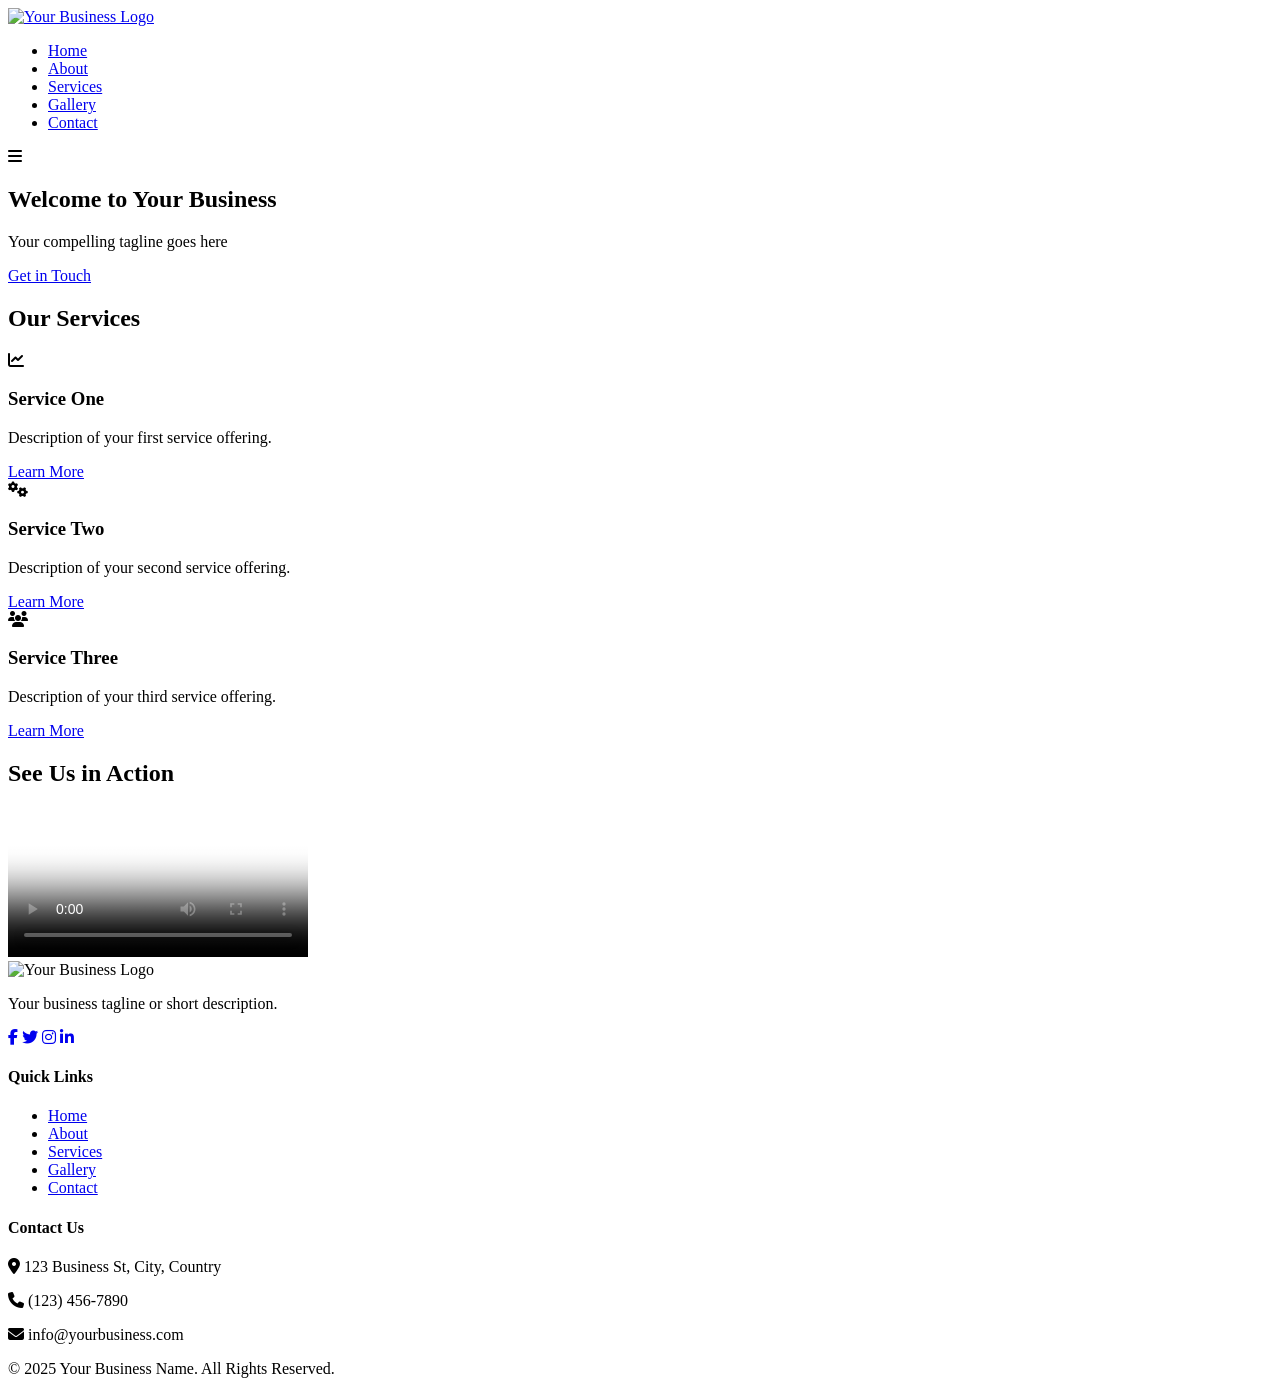
==== index.html @ 58cad9a7 "test 1" ====
<!DOCTYPE html>
<html lang="en">
<head>
    <meta charset="UTF-8">
    <meta name="viewport" content="width=device-width, initial-scale=1.0">
    <title>Your Business Name - Home</title>
    <meta name="description" content="Your business description for SEO">
    
    <!-- Favicon -->
    <link rel="icon" href="assets/icons/favicon.ico">
    
    <!-- CSS Files -->
    <link rel="stylesheet" href="css/main.css">
    <link rel="stylesheet" href="css/responsive.css">
    <link rel="stylesheet" href="css/animations.css">
    
    <!-- Font Awesome for icons -->
    <link rel="stylesheet" href="https://cdnjs.cloudflare.com/ajax/libs/font-awesome/6.4.0/css/all.min.css">
</head>
<body>
    <!-- Header -->
    <header>
        <div class="container">
            <div class="logo">
                <a href="index.html">
                    <img src="assets/icons/logo.svg" alt="Your Business Logo">
                </a>
            </div>
            <nav>
                <ul>
                    <li><a href="index.html" class="active">Home</a></li>
                    <li><a href="about.html">About</a></li>
                    <li><a href="services.html">Services</a></li>
                    <li><a href="gallery.html">Gallery</a></li>
                    <li><a href="contact.html">Contact</a></li>
                </ul>
                <div class="mobile-menu-toggle">
                    <i class="fas fa-bars"></i>
                </div>
            </nav>
        </div>
    </header>

    <!-- Hero Section -->
    <section class="hero">
        <div class="container">
            <h1>Welcome to Your Business</h1>
            <p>Your compelling tagline goes here</p>
            <a href="contact.html" class="btn btn-primary">Get in Touch</a>
        </div>
    </section>

    <!-- Featured Content Section -->
    <section class="featured">
        <div class="container">
            <h2>Our Services</h2>
            <div class="services-grid">
                <!-- Service 1 -->
                <div class="service-card">
                    <i class="fas fa-chart-line"></i>
                    <h3>Service One</h3>
                    <p>Description of your first service offering.</p>
                    <a href="services.html#service1" class="btn btn-secondary">Learn More</a>
                </div>
                
                <!-- Service 2 -->
                <div class="service-card">
                    <i class="fas fa-cogs"></i>
                    <h3>Service Two</h3>
                    <p>Description of your second service offering.</p>
                    <a href="services.html#service2" class="btn btn-secondary">Learn More</a>
                </div>
                
                <!-- Service 3 -->
                <div class="service-card">
                    <i class="fas fa-users"></i>
                    <h3>Service Three</h3>
                    <p>Description of your third service offering.</p>
                    <a href="services.html#service3" class="btn btn-secondary">Learn More</a>
                </div>
            </div>
        </div>
    </section>

    <!-- Video Section -->
    <section class="video-showcase">
        <div class="container">
            <h2>See Us in Action</h2>
            <div class="video-container">
                <video controls poster="assets/images/video-thumbnail.jpg">
                    <source src="assets/videos/intro.mp4" type="video/mp4">
                    Your browser does not support the video tag.
                </video>
            </div>
        </div>
    </section>

    <!-- Footer -->
    <footer>
        <div class="container">
            <div class="footer-grid">
                <div class="footer-info">
                    <img src="assets/icons/logo-white.svg" alt="Your Business Logo" class="footer-logo">
                    <p>Your business tagline or short description.</p>
                    <div class="social-icons">
                        <a href="#"><i class="fab fa-facebook-f"></i></a>
                        <a href="#"><i class="fab fa-twitter"></i></a>
                        <a href="#"><i class="fab fa-instagram"></i></a>
                        <a href="#"><i class="fab fa-linkedin-in"></i></a>
                    </div>
                </div>
                <div class="footer-links">
                    <h4>Quick Links</h4>
                    <ul>
                        <li><a href="index.html">Home</a></li>
                        <li><a href="about.html">About</a></li>
                        <li><a href="services.html">Services</a></li>
                        <li><a href="gallery.html">Gallery</a></li>
                        <li><a href="contact.html">Contact</a></li>
                    </ul>
                </div>
                <div class="footer-contact">
                    <h4>Contact Us</h4>
                    <p><i class="fas fa-map-marker-alt"></i> 123 Business St, City, Country</p>
                    <p><i class="fas fa-phone"></i> (123) 456-7890</p>
                    <p><i class="fas fa-envelope"></i> info@yourbusiness.com</p>
                </div>
            </div>
            <div class="copyright">
                <p>&copy; 2025 Your Business Name. All Rights Reserved.</p>
            </div>
        </div>
    </footer>

    <!-- JavaScript Files -->
    <script src="js/main.js"></script>
    <script src="js/video-player.js"></script>
</body>
</html>
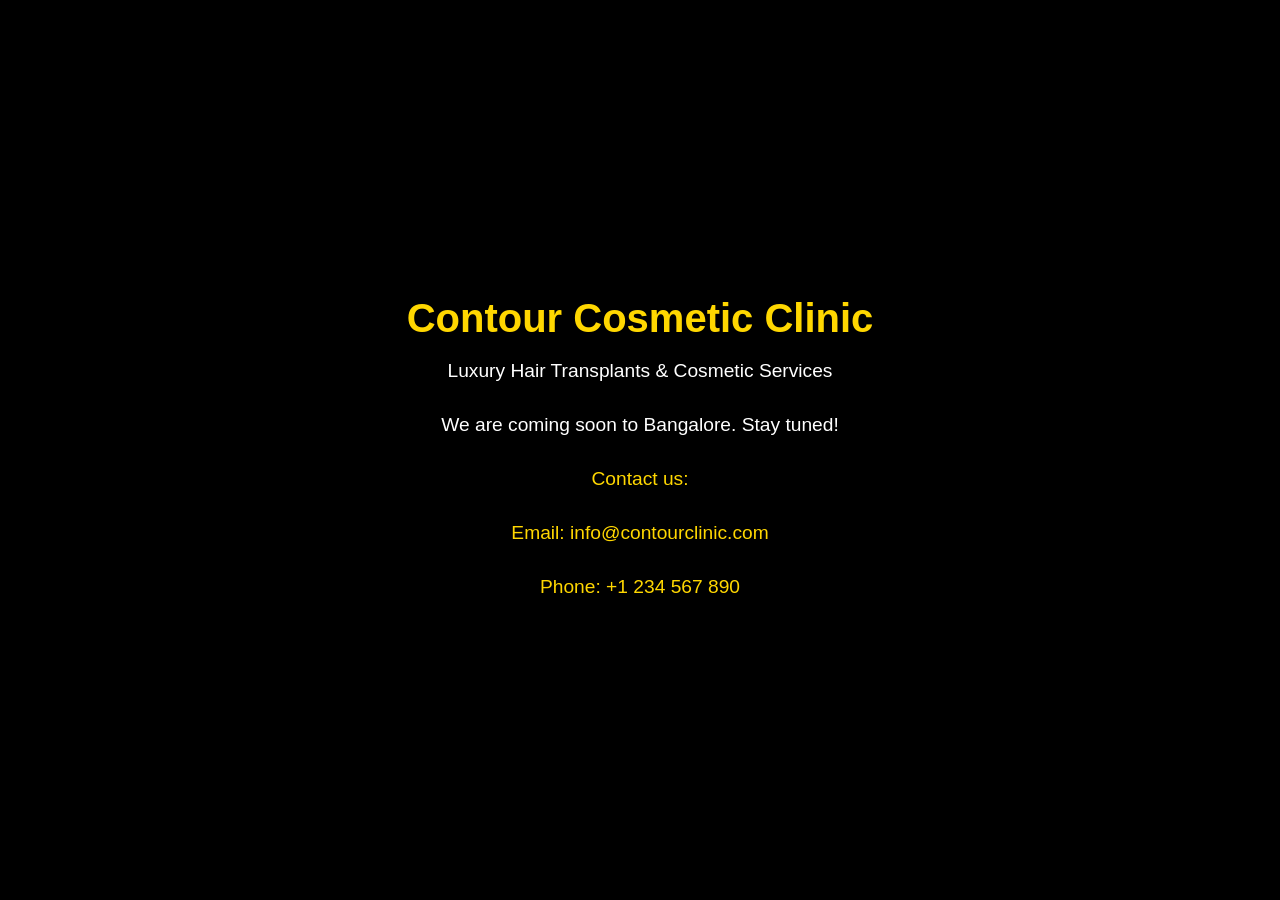
==== commit 6458ae9d: "changes" ====
--- a/index.html
+++ b/index.html
@@ -3,137 +3,54 @@
 <head>
     <meta charset="UTF-8">
     <meta name="viewport" content="width=device-width, initial-scale=1.0">
-    <title>Your Business Name - Home</title>
-    <meta name="description" content="Your business description for SEO">
-    
-    <!-- Favicon -->
-    <link rel="icon" href="assets/icons/favicon.ico">
-    
-    <!-- CSS Files -->
-    <link rel="stylesheet" href="css/main.css">
-    <link rel="stylesheet" href="css/responsive.css">
-    <link rel="stylesheet" href="css/animations.css">
-    
-    <!-- Font Awesome for icons -->
-    <link rel="stylesheet" href="https://cdnjs.cloudflare.com/ajax/libs/font-awesome/6.4.0/css/all.min.css">
+    <title>Contour Cosmetic Clinic - Coming Soon in Bangalore</title>
+    <style>
+        body {
+            margin: 0;
+            font-family: Arial, sans-serif;
+            background-color: #000; /* Black background */
+            color: #fff; /* White text */
+            display: flex;
+            justify-content: center;
+            align-items: center;
+            height: 100vh;
+            text-align: center;
+        }
+        .container {
+            max-width: 600px;
+        }
+        h1 {
+            color: #FFD700; /* Shade of golden */
+            font-size: 2.5rem;
+            margin-bottom: 1rem;
+        }
+        p {
+            font-size: 1.2rem;
+            margin-bottom: 2rem;
+        }
+        .contact {
+            font-size: 1rem;
+            color: #FFD700; /* Shade of golden */
+        }
+        .contact a {
+            color: #FFD700;
+            text-decoration: none;
+        }
+        .contact a:hover {
+            text-decoration: underline;
+        }
+    </style>
 </head>
 <body>
-    <!-- Header -->
-    <header>
-        <div class="container">
-            <div class="logo">
-                <a href="index.html">
-                    <img src="assets/icons/logo.svg" alt="Your Business Logo">
-                </a>
-            </div>
-            <nav>
-                <ul>
-                    <li><a href="index.html" class="active">Home</a></li>
-                    <li><a href="about.html">About</a></li>
-                    <li><a href="services.html">Services</a></li>
-                    <li><a href="gallery.html">Gallery</a></li>
-                    <li><a href="contact.html">Contact</a></li>
-                </ul>
-                <div class="mobile-menu-toggle">
-                    <i class="fas fa-bars"></i>
-                </div>
-            </nav>
+    <div class="container">
+        <h1>Contour Cosmetic Clinic</h1>
+        <p>Luxury Hair Transplants & Cosmetic Services</p>
+        <p>We are coming soon to Bangalore. Stay tuned!</p>
+        <div class="contact">
+            <p>Contact us:</p>
+            <p>Email: <a href="mailto:info@contourclinic.com">info@contourclinic.com</a></p>
+            <p>Phone: <a href="tel:+1234567890">+1 234 567 890</a></p>
         </div>
-    </header>
-
-    <!-- Hero Section -->
-    <section class="hero">
-        <div class="container">
-            <h1>Welcome to Your Business</h1>
-            <p>Your compelling tagline goes here</p>
-            <a href="contact.html" class="btn btn-primary">Get in Touch</a>
-        </div>
-    </section>
-
-    <!-- Featured Content Section -->
-    <section class="featured">
-        <div class="container">
-            <h2>Our Services</h2>
-            <div class="services-grid">
-                <!-- Service 1 -->
-                <div class="service-card">
-                    <i class="fas fa-chart-line"></i>
-                    <h3>Service One</h3>
-                    <p>Description of your first service offering.</p>
-                    <a href="services.html#service1" class="btn btn-secondary">Learn More</a>
-                </div>
-                
-                <!-- Service 2 -->
-                <div class="service-card">
-                    <i class="fas fa-cogs"></i>
-                    <h3>Service Two</h3>
-                    <p>Description of your second service offering.</p>
-                    <a href="services.html#service2" class="btn btn-secondary">Learn More</a>
-                </div>
-                
-                <!-- Service 3 -->
-                <div class="service-card">
-                    <i class="fas fa-users"></i>
-                    <h3>Service Three</h3>
-                    <p>Description of your third service offering.</p>
-                    <a href="services.html#service3" class="btn btn-secondary">Learn More</a>
-                </div>
-            </div>
-        </div>
-    </section>
-
-    <!-- Video Section -->
-    <section class="video-showcase">
-        <div class="container">
-            <h2>See Us in Action</h2>
-            <div class="video-container">
-                <video controls poster="assets/images/video-thumbnail.jpg">
-                    <source src="assets/videos/intro.mp4" type="video/mp4">
-                    Your browser does not support the video tag.
-                </video>
-            </div>
-        </div>
-    </section>
-
-    <!-- Footer -->
-    <footer>
-        <div class="container">
-            <div class="footer-grid">
-                <div class="footer-info">
-                    <img src="assets/icons/logo-white.svg" alt="Your Business Logo" class="footer-logo">
-                    <p>Your business tagline or short description.</p>
-                    <div class="social-icons">
-                        <a href="#"><i class="fab fa-facebook-f"></i></a>
-                        <a href="#"><i class="fab fa-twitter"></i></a>
-                        <a href="#"><i class="fab fa-instagram"></i></a>
-                        <a href="#"><i class="fab fa-linkedin-in"></i></a>
-                    </div>
-                </div>
-                <div class="footer-links">
-                    <h4>Quick Links</h4>
-                    <ul>
-                        <li><a href="index.html">Home</a></li>
-                        <li><a href="about.html">About</a></li>
-                        <li><a href="services.html">Services</a></li>
-                        <li><a href="gallery.html">Gallery</a></li>
-                        <li><a href="contact.html">Contact</a></li>
-                    </ul>
-                </div>
-                <div class="footer-contact">
-                    <h4>Contact Us</h4>
-                    <p><i class="fas fa-map-marker-alt"></i> 123 Business St, City, Country</p>
-                    <p><i class="fas fa-phone"></i> (123) 456-7890</p>
-                    <p><i class="fas fa-envelope"></i> info@yourbusiness.com</p>
-                </div>
-            </div>
-            <div class="copyright">
-                <p>&copy; 2025 Your Business Name. All Rights Reserved.</p>
-            </div>
-        </div>
-    </footer>
-
-    <!-- JavaScript Files -->
-    <script src="js/main.js"></script>
-    <script src="js/video-player.js"></script>
+    </div>
 </body>
 </html>
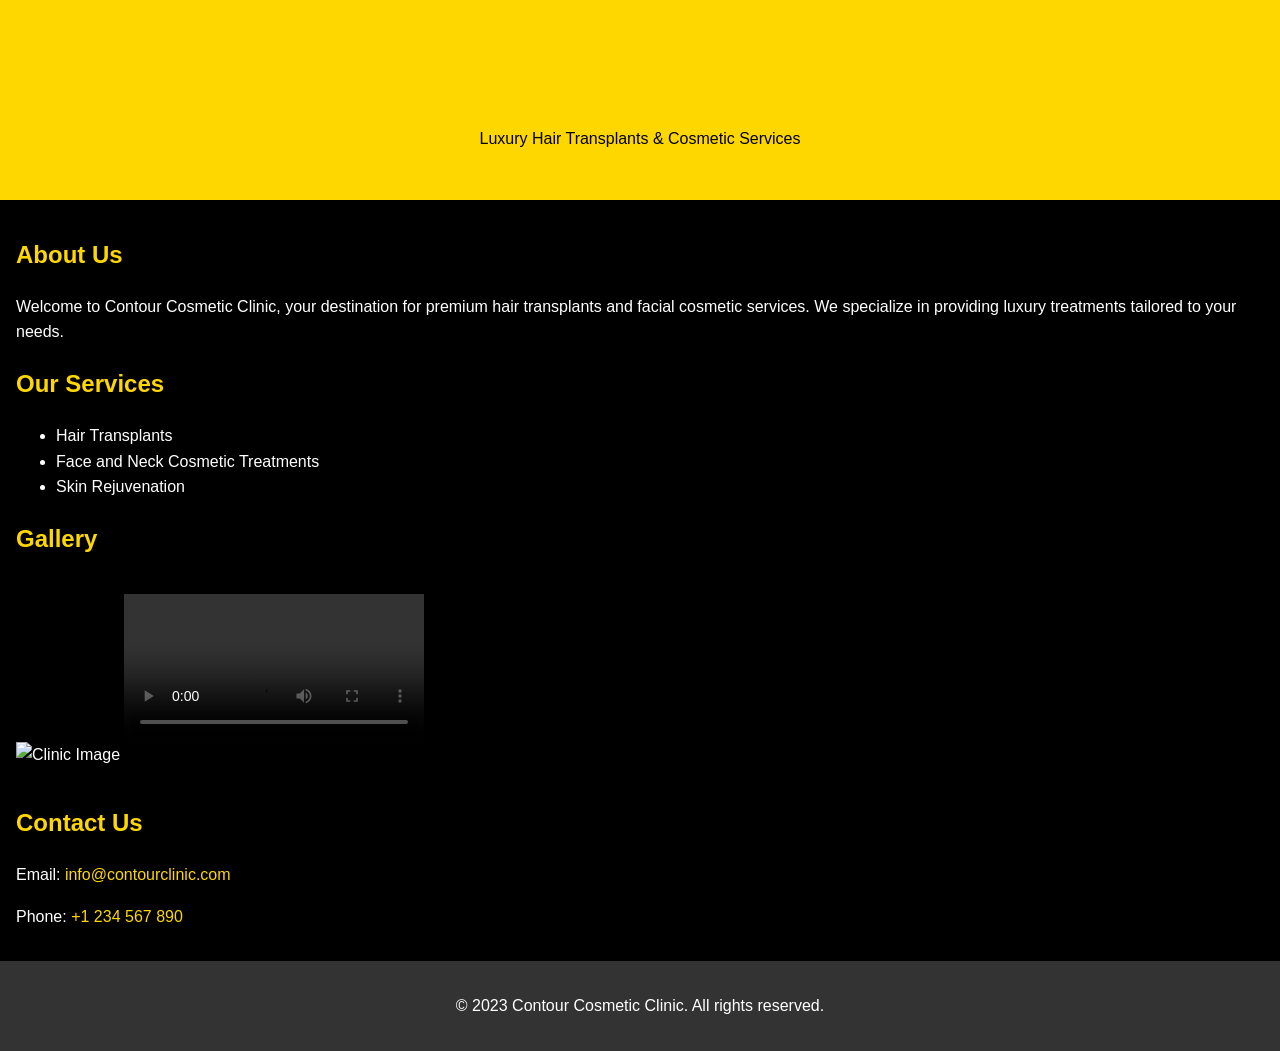
==== commit a0fb3b4f: "changes" ====
--- a/index.html
+++ b/index.html
@@ -3,54 +3,43 @@
 <head>
     <meta charset="UTF-8">
     <meta name="viewport" content="width=device-width, initial-scale=1.0">
-    <title>Contour Cosmetic Clinic - Coming Soon in Bangalore</title>
-    <style>
-        body {
-            margin: 0;
-            font-family: Arial, sans-serif;
-            background-color: #000; /* Black background */
-            color: #fff; /* White text */
-            display: flex;
-            justify-content: center;
-            align-items: center;
-            height: 100vh;
-            text-align: center;
-        }
-        .container {
-            max-width: 600px;
-        }
-        h1 {
-            color: #FFD700; /* Shade of golden */
-            font-size: 2.5rem;
-            margin-bottom: 1rem;
-        }
-        p {
-            font-size: 1.2rem;
-            margin-bottom: 2rem;
-        }
-        .contact {
-            font-size: 1rem;
-            color: #FFD700; /* Shade of golden */
-        }
-        .contact a {
-            color: #FFD700;
-            text-decoration: none;
-        }
-        .contact a:hover {
-            text-decoration: underline;
-        }
-    </style>
+    <title>Contour Cosmetic Clinic</title>
+    <link rel="stylesheet" href="style.css">
 </head>
 <body>
-    <div class="container">
+    <header>
         <h1>Contour Cosmetic Clinic</h1>
         <p>Luxury Hair Transplants & Cosmetic Services</p>
-        <p>We are coming soon to Bangalore. Stay tuned!</p>
-        <div class="contact">
-            <p>Contact us:</p>
+    </header>
+    <main>
+        <section id="about">
+            <h2>About Us</h2>
+            <p>Welcome to Contour Cosmetic Clinic, your destination for premium hair transplants and facial cosmetic services. We specialize in providing luxury treatments tailored to your needs.</p>
+        </section>
+        <section id="services">
+            <h2>Our Services</h2>
+            <ul>
+                <li>Hair Transplants</li>
+                <li>Face and Neck Cosmetic Treatments</li>
+                <li>Skin Rejuvenation</li>
+            </ul>
+        </section>
+        <section id="gallery">
+            <h2>Gallery</h2>
+            <img src="assets/clinic.jpg" alt="Clinic Image">
+            <video controls>
+                <source src="assets/promo.mp4" type="video/mp4">
+                Your browser does not support the video tag.
+            </video>
+        </section>
+        <section id="contact">
+            <h2>Contact Us</h2>
             <p>Email: <a href="mailto:info@contourclinic.com">info@contourclinic.com</a></p>
             <p>Phone: <a href="tel:+1234567890">+1 234 567 890</a></p>
-        </div>
-    </div>
+        </section>
+    </main>
+    <footer>
+        <p>&copy; 2023 Contour Cosmetic Clinic. All rights reserved.</p>
+    </footer>
 </body>
 </html>
--- a/style.css
+++ b/style.css
@@ -0,0 +1,36 @@
+body {
+    margin: 0;
+    font-family: Arial, sans-serif;
+    background-color: #000; /* Black background */
+    color: #fff; /* White text */
+    line-height: 1.6;
+}
+header {
+    text-align: center;
+    padding: 2rem;
+    background-color: #FFD700; /* Shade of golden */
+    color: #000; /* Black text */
+}
+main {
+    padding: 1rem;
+}
+h1, h2 {
+    color: #FFD700; /* Shade of golden */
+}
+a {
+    color: #FFD700;
+    text-decoration: none;
+}
+a:hover {
+    text-decoration: underline;
+}
+#gallery img, #gallery video {
+    max-width: 100%;
+    margin: 1rem 0;
+}
+footer {
+    text-align: center;
+    padding: 1rem;
+    background-color: #333;
+    color: #fff;
+}
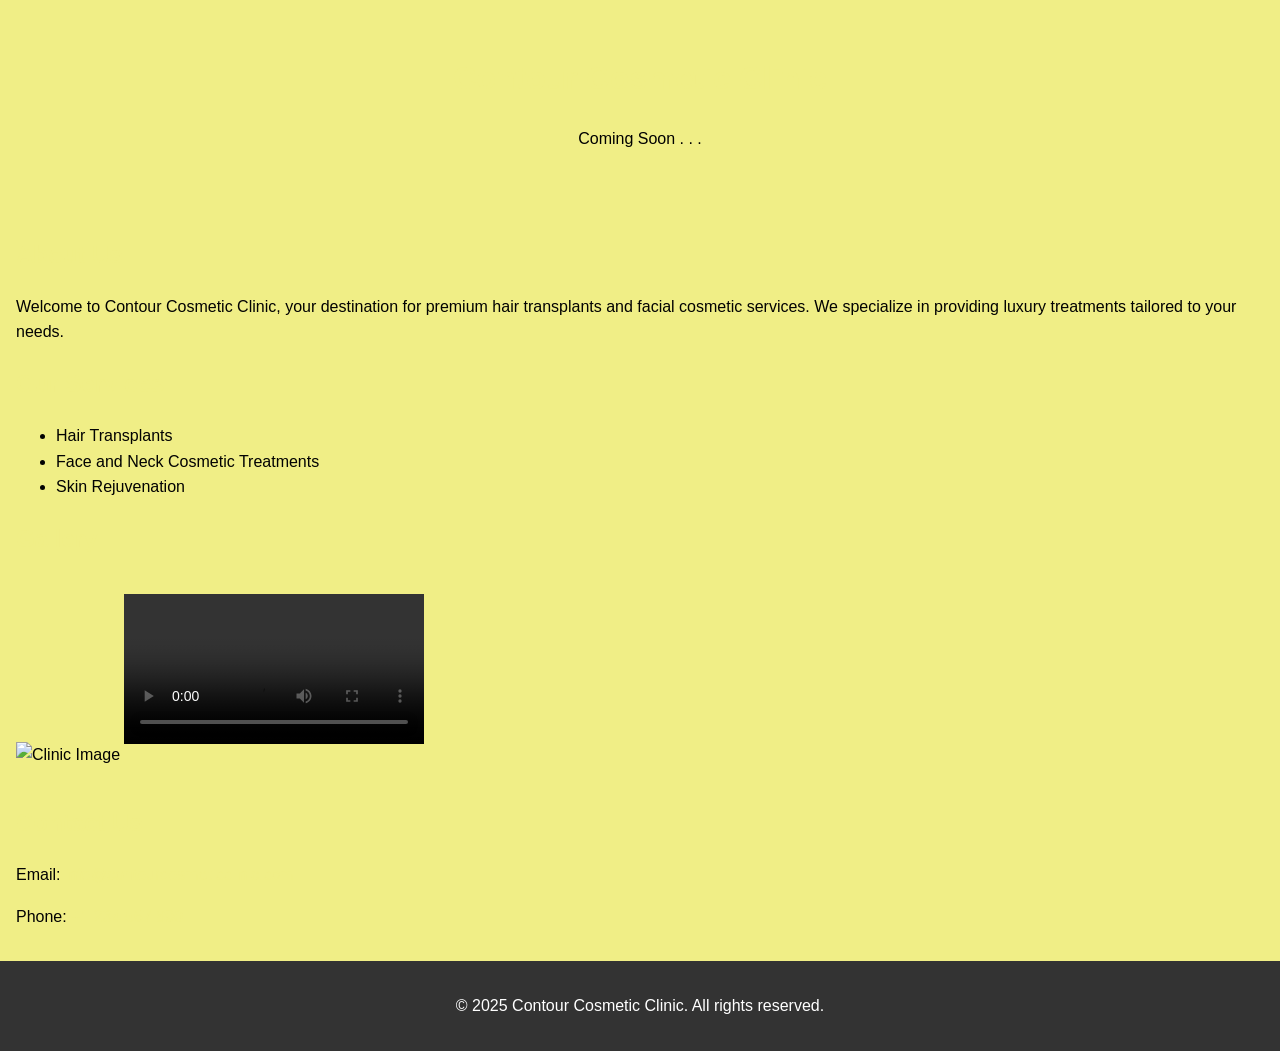
==== commit 8944d73c: "changes" ====
--- a/index.html
+++ b/index.html
@@ -9,7 +9,7 @@
 <body>
     <header>
         <h1>Contour Cosmetic Clinic</h1>
-        <p>Luxury Hair Transplants & Cosmetic Services</p>
+        <p>Coming Soon . . .</p>
     </header>
     <main>
         <section id="about">
@@ -34,12 +34,12 @@
         </section>
         <section id="contact">
             <h2>Contact Us</h2>
-            <p>Email: <a href="mailto:info@contourclinic.com">info@contourclinic.com</a></p>
+            <p>Email: <a href="mailto:hello@contourcosmeticclinic.com">info@contourcosmeticclinic.com</a></p>
             <p>Phone: <a href="tel:+1234567890">+1 234 567 890</a></p>
         </section>
     </main>
     <footer>
-        <p>&copy; 2023 Contour Cosmetic Clinic. All rights reserved.</p>
+        <p>&copy; 2025 Contour Cosmetic Clinic. All rights reserved.</p>
     </footer>
 </body>
 </html>
--- a/style.css
+++ b/style.css
@@ -1,24 +1,24 @@
 body {
     margin: 0;
     font-family: Arial, sans-serif;
-    background-color: #000; /* Black background */
-    color: #fff; /* White text */
+    background-color: #f0ee86; /* Black background */
+    color: #020202; /* White text */
     line-height: 1.6;
 }
 header {
     text-align: center;
     padding: 2rem;
-    background-color: #FFD700; /* Shade of golden */
+    background-color: #f0ee86; /* Shade of golden */
     color: #000; /* Black text */
 }
 main {
     padding: 1rem;
 }
 h1, h2 {
-    color: #FFD700; /* Shade of golden */
+    color: #f0ee86; /* Shade of golden */
 }
 a {
-    color: #FFD700;
+    color: #f0ee86;
     text-decoration: none;
 }
 a:hover {
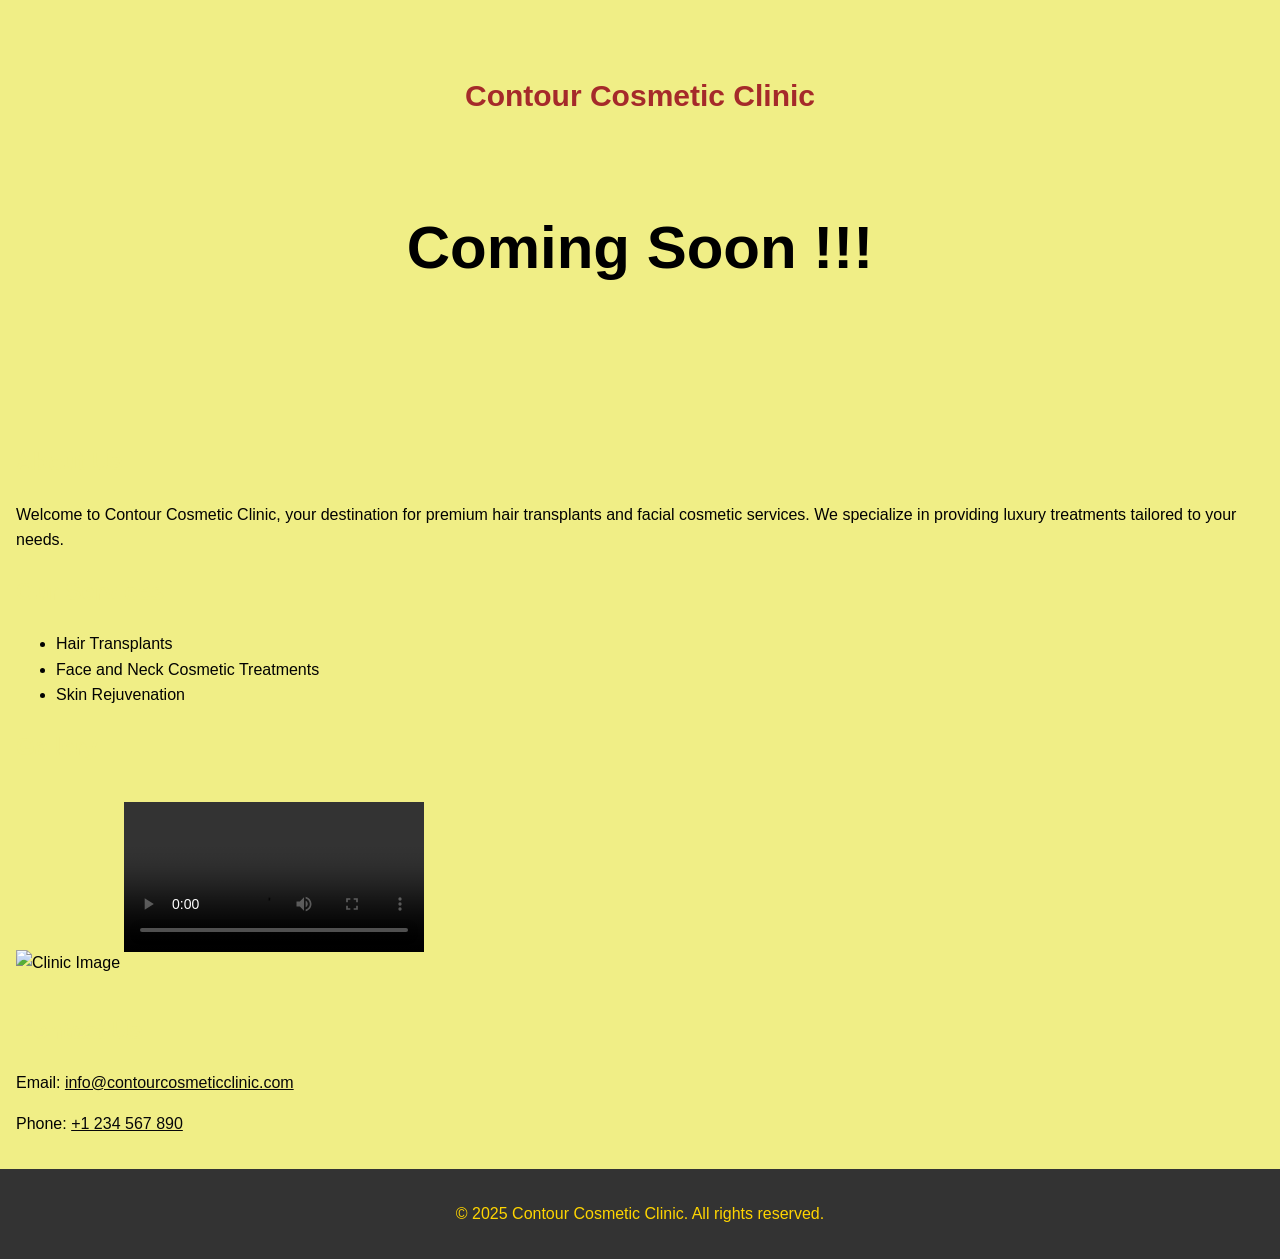
==== commit 3a74112f: "changes" ====
--- a/index.html
+++ b/index.html
@@ -8,8 +8,8 @@
 </head>
 <body>
     <header>
-        <h1>Contour Cosmetic Clinic</h1>
-        <p>Coming Soon . . .</p>
+        <h4 style="font-size: 30px; color: brown;">Contour Cosmetic Clinic</h4>
+        <h4 style="font-size: 60px;">Coming Soon !!!</h4>
     </header>
     <main>
         <section id="about">
--- a/style.css
+++ b/style.css
@@ -18,11 +18,13 @@
     color: #f0ee86; /* Shade of golden */
 }
 a {
-    color: #f0ee86;
+    color: rgb(7, 7, 9);
+    text-decoration: underline;
+}
+
+a:hover {
+    color: rgb(78, 79, 47);
     text-decoration: none;
-}
-a:hover {
-    text-decoration: underline;
 }
 #gallery img, #gallery video {
     max-width: 100%;
@@ -32,5 +34,5 @@
     text-align: center;
     padding: 1rem;
     background-color: #333;
-    color: #fff;
+    color: #ffd500;
 }
